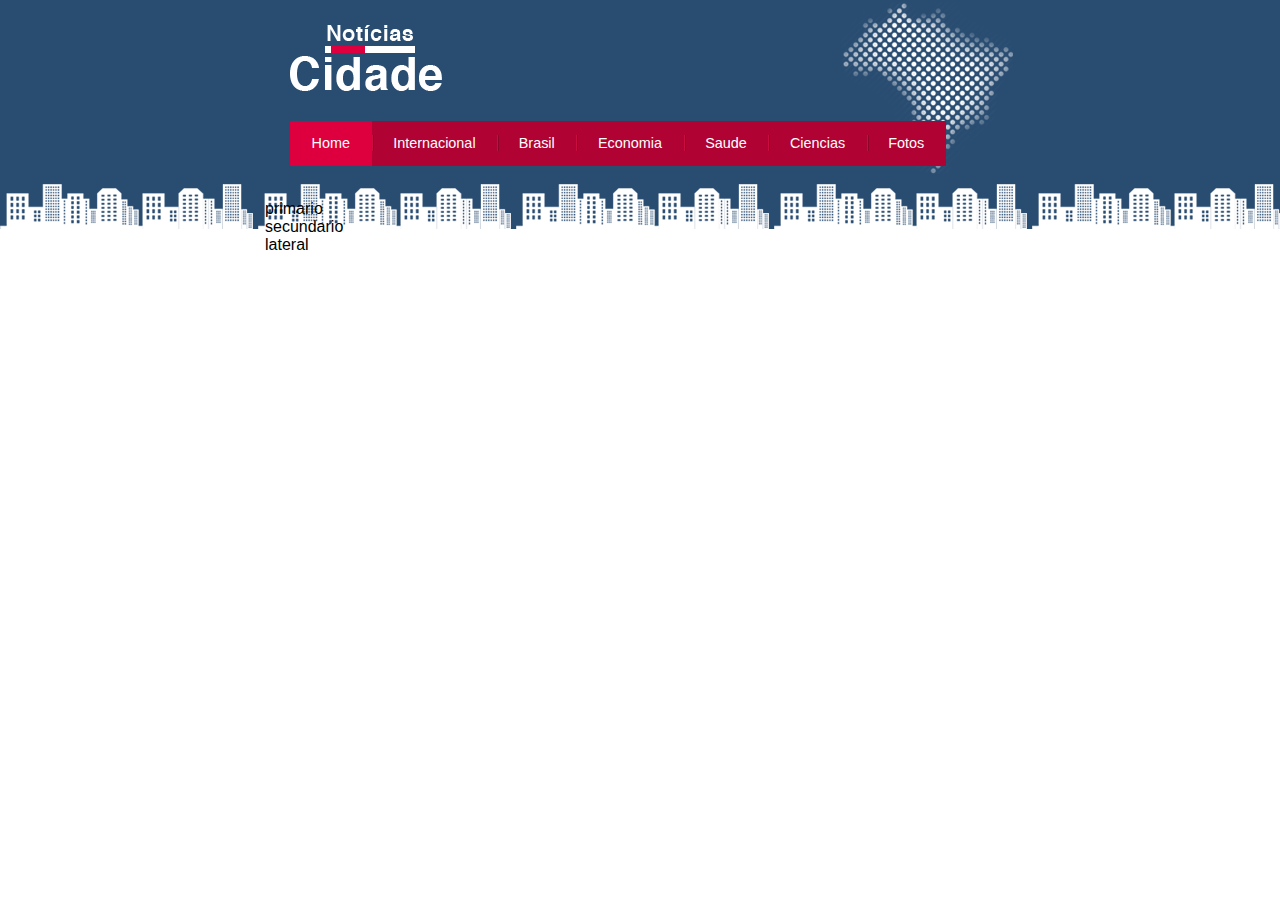
==== index.html @ e93e6cba "topo do site" ====
<!DOCTYPE html>
<html lang="en">
<head>
    <meta charset="UTF-8">
    <meta http-equiv="X-UA-Compatible" content="IE=edge">
    <meta name="viewport" content="width=device-width, initial-scale=1.0">
    <title>Noticias da Cidade</title>

    <link rel="stylesheet" href="css/estilo.css">
</head>
<body class="home">
<!--inicio container topo-->
    <div id="container">

        
        <div id="topo">
            <h1 class="logo"></h1> 
            <ul id="navegacao">
                <li><a id="home" href="index.html">Home</a></li>
                <li><a id="internacional" href="internacional.html">Internacional</a></li>
                <li><a id="brasil" href="brasil.html">Brasil</a></li>
                <li><a id="economia" href="economia.html">Economia</a></li>
                <li><a id="saude" href="saude.html">Saude</a></li>
                <li><a id="ciencias" href="ciencias.html">Ciencias</a></li>
                <li><a id="fotos" href="fotos.html">Fotos</a></li>
            </ul>
        </div>
<!--inicio conteudo-->
        <div id="conteudo">
            <div>primario</div>
            <div>secundario</div>
            <div>lateral</div>
        </div>
    </div><!--fim container topo-->

    
</body>
</html>
---- css/estilo.css ----
*{
    margin: 0;
    padding: 0;
}

body{
    font-family: 'Trebuchet MS', 'Lucida Sans Unicode', 'Lucida Grande', 'Lucida Sans', Arial, sans-serif;
    background: #fff url(../imagens/fundo.png); background-repeat: repeat-x;
}

#container{
    width: 750px;
    margin: 0 auto;
    

}
#topo{
    height: 150px;
    background: url(/imagens/detalhe-topo.png)no-repeat right top;
    padding: 25px;
}

.logo{
width: 152px;
height: 66px;
background: url(/imagens/logo.png)no-repeat center;
text-indent: -3000;

}

li{
    margin: 0;
    padding: 0;
    list-style: none;
}

#topo ul{
    margin-top: 30px;
    background: #b10333;
    float: left;
   
    }

#topo ul li{
    float: left;
}
#topo ul a{
    font-size: 0.9em;
    display: block;
    padding: 0.5em 1.5em;
    line-height: 2.1em;
    text-decoration: none;
    color: #fff;
    background: url(../imagens/divisor.png) no-repeat left center;
}
#topo ul a:hover{
    color: #69001d;
}
body.home #navegacao a#home,
body.internacional #navegacao a#internacional,
body.brasi #navegacao a#brasil,
body.economia #navegacao a#economia,
body.saude #navegacao a#saude,
body.ciencia #navegacao a#ciencia,
body.fotos #navegacao a#fotos {
color: #fff;
background: #de003e;
cursor: text;

}
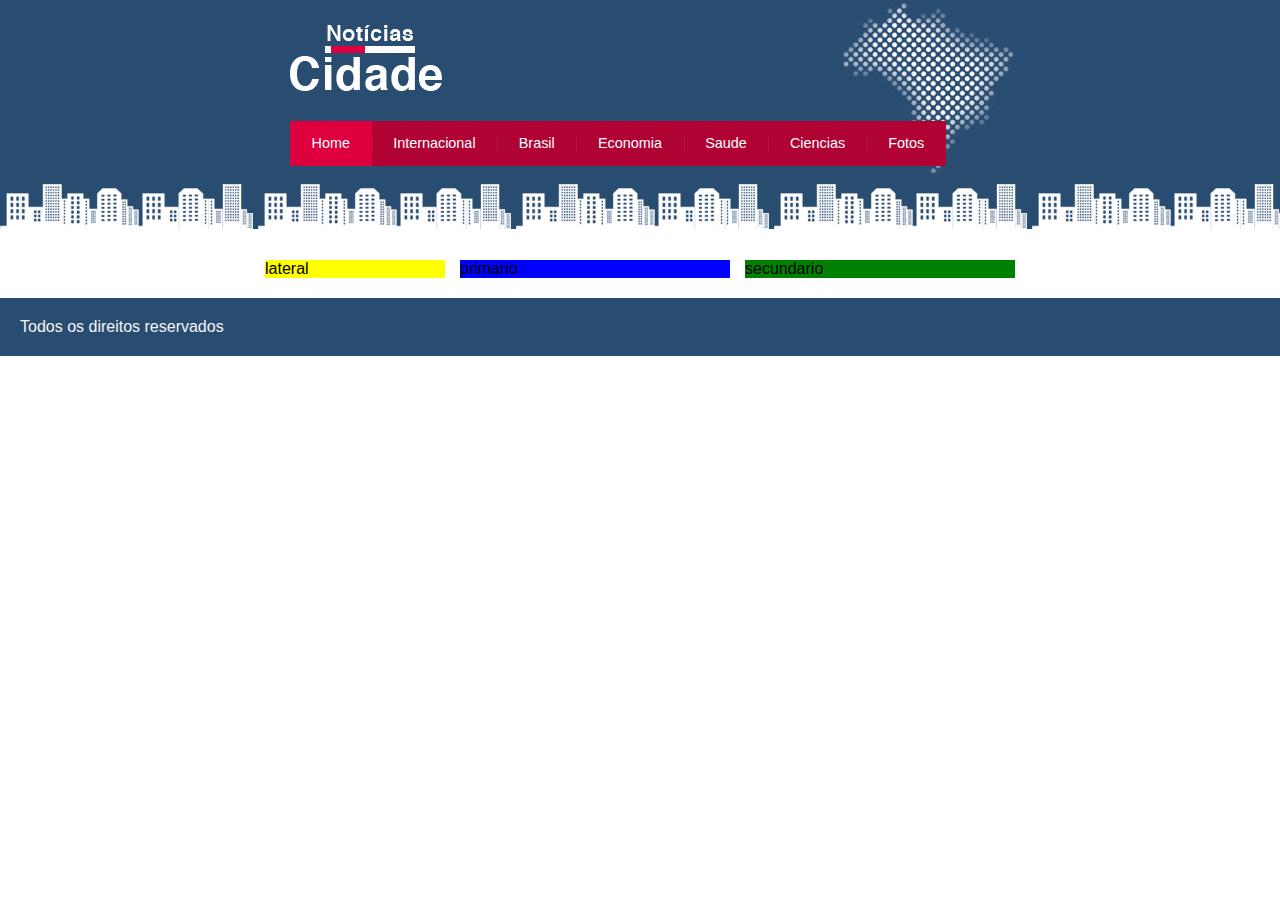
==== commit cd22de46: "inicio da estrutura de conteudo" ====
--- a/index.html
+++ b/index.html
@@ -27,11 +27,13 @@
         </div>
 <!--inicio conteudo-->
         <div id="conteudo">
-            <div>primario</div>
-            <div>secundario</div>
-            <div>lateral</div>
+            <div id="primario">primario</div>
+            <div id="secundario">secundario</div>
+            <div id="lateral">lateral</div>
         </div>
     </div><!--fim container topo-->
+
+    <div id="rodape" style="clear: both;">Todos os direitos reservados</div>
 
     
 </body>
--- a/css/estilo.css
+++ b/css/estilo.css
@@ -67,4 +67,39 @@
 background: #de003e;
 cursor: text;
 
+}
+
+/*layout de tres colunas*/
+
+#conteudo{
+    background:#f5f5f5;
+    margin-top: 60px;
+}
+#primario{
+    width: 270px;
+    float: left;
+    background: blue;
+    margin: 0 0 20px 195px;
+
+}
+
+#secundario{
+    width: 270px;
+    float: left;
+    margin: 0 0 20px 15px;
+    background: green;
+}
+
+#lateral{
+    width: 180px;
+    float: left;
+    background: yellow;
+    margin: 0 0 20px -750px;
+}
+
+#rodape{
+background: #294c71;
+padding: 20px;
+color: #f5f5f5;
+
 }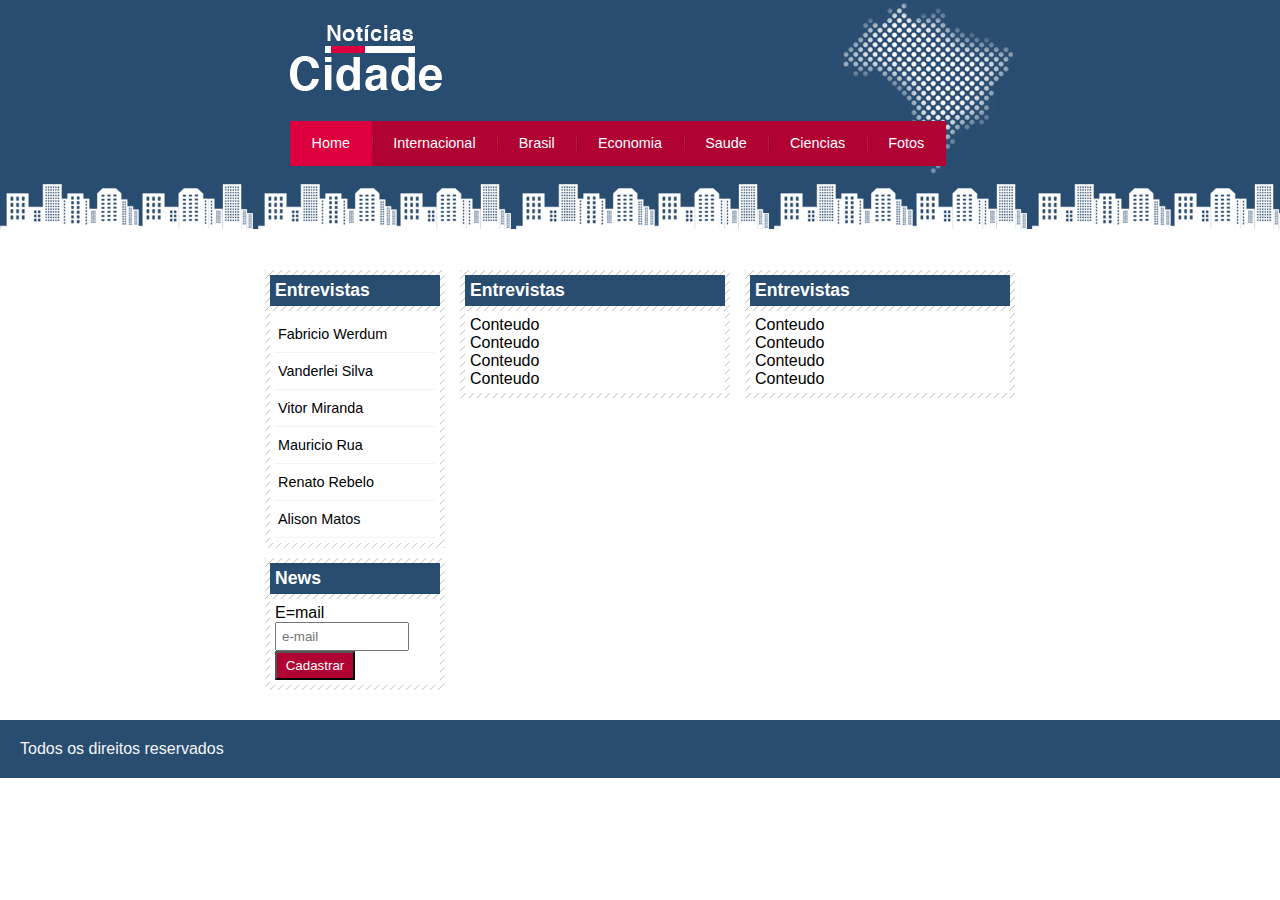
==== commit 79a95c51: "menu lateral de noticias" ====
--- a/index.html
+++ b/index.html
@@ -8,7 +8,7 @@
 
     <link rel="stylesheet" href="css/estilo.css">
 </head>
-<body class="home">
+<body id="tres-colunas" class="home">
 <!--inicio container topo-->
     <div id="container">
 
@@ -27,10 +27,62 @@
         </div>
 <!--inicio conteudo-->
         <div id="conteudo">
-            <div id="primario">primario</div>
-            <div id="secundario">secundario</div>
-            <div id="lateral">lateral</div>
-        </div>
+            <div id="primario">
+                <div class="caixa">
+                    <h2>Entrevistas</h2>
+                    <div class="caixa-conteudo">
+                        Conteudo <br>
+                        Conteudo <br>
+                        Conteudo <br>
+                        Conteudo <br>
+                    </div>
+                </div>
+            </div>
+            
+            <div id="secundario">
+                <div class="caixa">
+                    <h2>Entrevistas</h2>
+                    <div class="caixa-conteudo">
+                        Conteudo <br>
+                        Conteudo <br>
+                        Conteudo <br>
+                        Conteudo <br>
+                    </div>
+                </div>
+            </div>
+    <!--inicio lateral-->        
+            <div id="lateral">
+                <div class="caixa">
+                    <h2>Entrevistas</h2>
+                    <div class="caixa-conteudo">
+                        <UL>
+                            <li><a href="">Fabricio Werdum</a></li>
+                            <li><a href="">Vanderlei Silva</a></li>
+                            <li><a href="">Vitor Miranda</a></li>
+                            <li><a href="">Mauricio Rua</a></li>
+                            <li><a href="">Renato Rebelo</a></li>
+                            <li><a href="">Alison Matos</a></li>
+                        </UL>
+                        
+                    </div>
+                </div>
+
+                <div class="caixa">
+                    <h2>News</h2>
+                    <div class="caixa-conteudo">
+                        <form >
+                            <div>
+                                <label for="e=mail">E=mail</label>
+                                <input type="text" name="e-mail" id="e-mail"placeholder="e-mail">
+                            </div>
+                            <div>
+                                <input class="submit"  type="submit" value="Cadastrar">
+                            </div>
+                        </form>
+                        
+                    </div>
+                </div>
+            </div></div>
     </div><!--fim container topo-->
 
     <div id="rodape" style="clear: both;">Todos os direitos reservados</div>
--- a/css/estilo.css
+++ b/css/estilo.css
@@ -75,10 +75,9 @@
     background:#f5f5f5;
     margin-top: 60px;
 }
-#primario{
+  #tres-colunas #primario{
     width: 270px;
     float: left;
-    background: blue;
     margin: 0 0 20px 195px;
 
 }
@@ -87,14 +86,82 @@
     width: 270px;
     float: left;
     margin: 0 0 20px 15px;
-    background: green;
+    
 }
 
 #lateral{
     width: 180px;
     float: left;
-    background: yellow;
     margin: 0 0 20px -750px;
+}
+
+#duas-colunas #primario{
+    width: 555px;
+    float: left;
+    
+    margin: 0 0 20px 195px;
+
+}
+
+#uma-colunas #primario{
+    width: 750px;
+    float: left;
+    
+    margin-bottom: 20px;
+
+}
+
+.caixa{
+background: #f3f3f3 url(/imagens/fundo-caixa.png);
+margin: 10px 0;
+padding: 5px;
+}
+
+h2{
+    font-size: 1.1em;
+    background: #294c71;
+    color: #fff;
+    padding: 5px;
+}
+
+.caixa-conteudo{
+    background: #fff;
+    padding: 5px;
+    margin-top: 5px;
+}
+
+#lateral ul a {
+font-size: 0.9em;
+padding: 3px;
+display: block;
+line-height: 30px;
+color: #000;
+text-decoration: none;
+border-bottom: 1px solid #f3f3f3;
+}
+
+#lateral ul a:hover{
+    background: #f9f9f9 url(/imagens/marcador.png) no-repeat left center ;
+    padding-left: 20px;
+    color: #a1a1a1;
+}
+
+label{
+    display: block;
+    cursor: pointer;
+}
+input{
+    padding: 5px;
+    width: 120px;
+}
+
+input.submit{
+width: 80px;
+color: #fff;
+padding: 5px;
+background-color: #b10333;
+
+
 }
 
 #rodape{
@@ -102,4 +169,5 @@
 padding: 20px;
 color: #f5f5f5;
 
-}+}
+
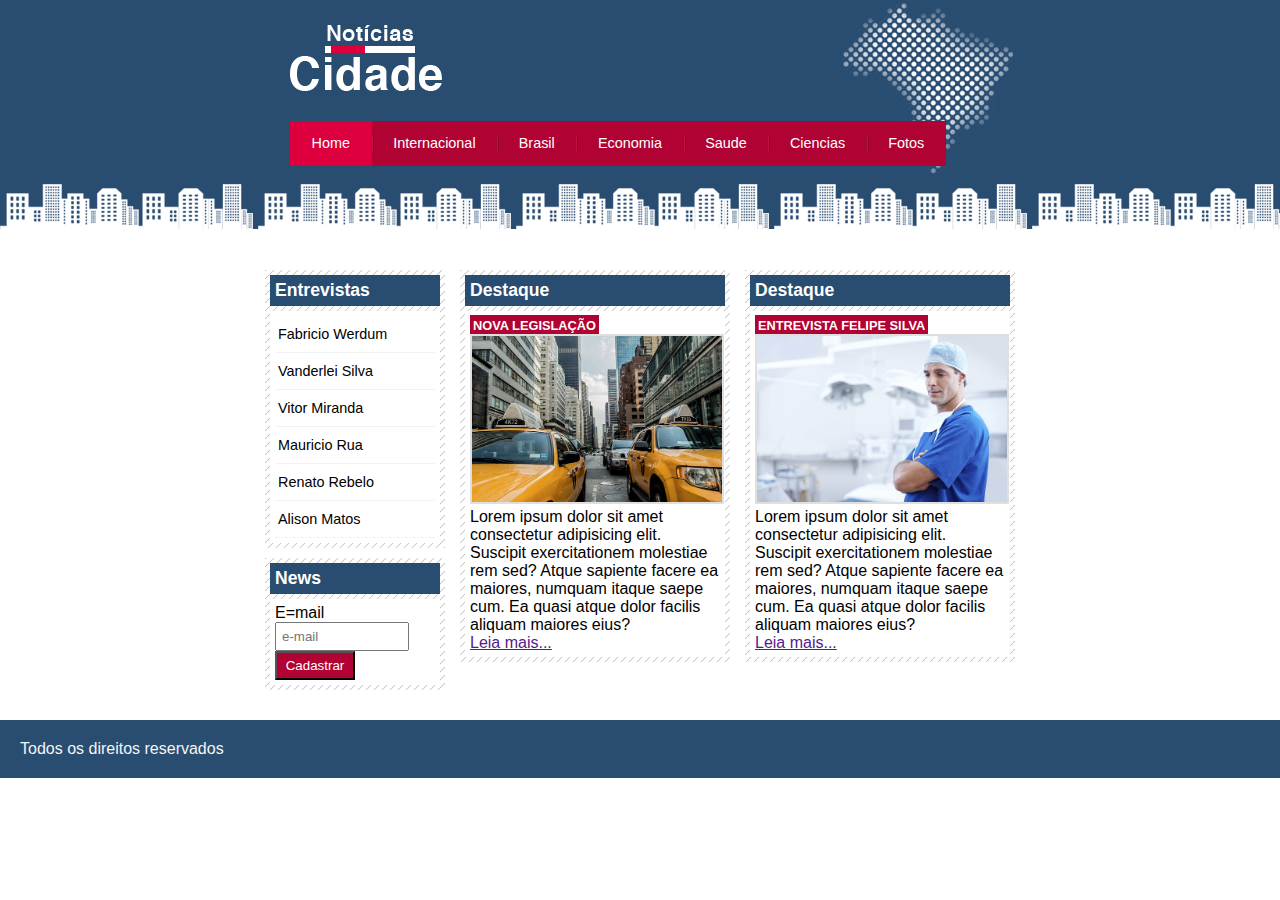
==== commit 4fb7a5ee: "." ====
--- a/index.html
+++ b/index.html
@@ -25,48 +25,64 @@
                 <li><a id="fotos" href="fotos.html">Fotos</a></li>
             </ul>
         </div>
+
 <!--inicio conteudo-->
+
+        
         <div id="conteudo">
             <div id="primario">
                 <div class="caixa">
-                    <h2>Entrevistas</h2>
+                    <h2>Destaque</h2>
                     <div class="caixa-conteudo">
-                        Conteudo <br>
-                        Conteudo <br>
-                        Conteudo <br>
-                        Conteudo <br>
+                       <h3 class="destaque">Nova legislação</h3>
+                       <img src="/imagens/taxi.jpg" width="100%">
+                       <p>Lorem ipsum dolor sit amet consectetur adipisicing elit. Suscipit exercitationem molestiae rem sed? Atque sapiente facere ea maiores, numquam itaque saepe cum. Ea quasi atque dolor facilis aliquam maiores eius?</p>
+                       <a href="">Leia mais...</a>
                     </div>
                 </div>
             </div>
-            
+        </div>
+
+        
+
+    
+        
+           
+           
             <div id="secundario">
                 <div class="caixa">
-                    <h2>Entrevistas</h2>
+                    <h2>Destaque</h2>
                     <div class="caixa-conteudo">
-                        Conteudo <br>
-                        Conteudo <br>
-                        Conteudo <br>
-                        Conteudo <br>
+                       <h3 class="destaque">Entrevista Felipe Silva</h3>
+                       <img src="/imagens/doutor.jpg" width="100%">
+                       <p>Lorem ipsum dolor sit amet consectetur adipisicing elit. Suscipit exercitationem molestiae rem sed? Atque sapiente facere ea maiores, numquam itaque saepe cum. Ea quasi atque dolor facilis aliquam maiores eius?</p>
+                       <a href="">Leia mais...</a>
                     </div>
                 </div>
-            </div>
-    <!--inicio lateral-->        
+            </div></div>
+
+            
+            
+            
+                
             <div id="lateral">
                 <div class="caixa">
                     <h2>Entrevistas</h2>
-                    <div class="caixa-conteudo">
+                        <div class="caixa-conteudo">
                         <UL>
-                            <li><a href="">Fabricio Werdum</a></li>
-                            <li><a href="">Vanderlei Silva</a></li>
-                            <li><a href="">Vitor Miranda</a></li>
-                            <li><a href="">Mauricio Rua</a></li>
-                            <li><a href="">Renato Rebelo</a></li>
-                            <li><a href="">Alison Matos</a></li>
+                                <li><a href="">Fabricio Werdum</a></li>
+                                <li><a href="">Vanderlei Silva</a></li>
+                                <li><a href="">Vitor Miranda</a></li>
+                                <li><a href="">Mauricio Rua</a></li>
+                                <li><a href="">Renato Rebelo</a></li>
+                                <li><a href="">Alison Matos</a></li>
                         </UL>
-                        
-                    </div>
+                        <div></div>
                 </div>
+            </div>
 
+
+                
                 <div class="caixa">
                     <h2>News</h2>
                     <div class="caixa-conteudo">
@@ -84,6 +100,7 @@
                 </div>
             </div></div>
     </div><!--fim container topo-->
+    
 
     <div id="rodape" style="clear: both;">Todos os direitos reservados</div>
 
--- a/css/estilo.css
+++ b/css/estilo.css
@@ -103,7 +103,7 @@
 
 }
 
-#uma-colunas #primario{
+#uma-coluna #primario{
     width: 750px;
     float: left;
     
@@ -160,8 +160,42 @@
 color: #fff;
 padding: 5px;
 background-color: #b10333;
-
-
+}
+
+img{
+border: 2px solid #dfdfdf;
+}
+
+h3{
+    text-transform: uppercase;
+    display: inline;
+    font-size: 0.8em;
+    padding: 3px;
+    background: #b10333;
+    color: #fff;
+}
+
+
+#lista-noticias li a img {
+    float: left;
+    margin: 5px;
+}
+
+#lista-noticias li a {
+    text-decoration: none;
+    font-size: 0.8em;
+     
+}
+
+#lista-noticias li a p{
+    text-decoration: none;
+    font-size: 0.6em;
+     
+}
+
+#lista-noticias li:hover{
+    background: #eee;
+    cursor: pointer;
 }
 
 #rodape{
